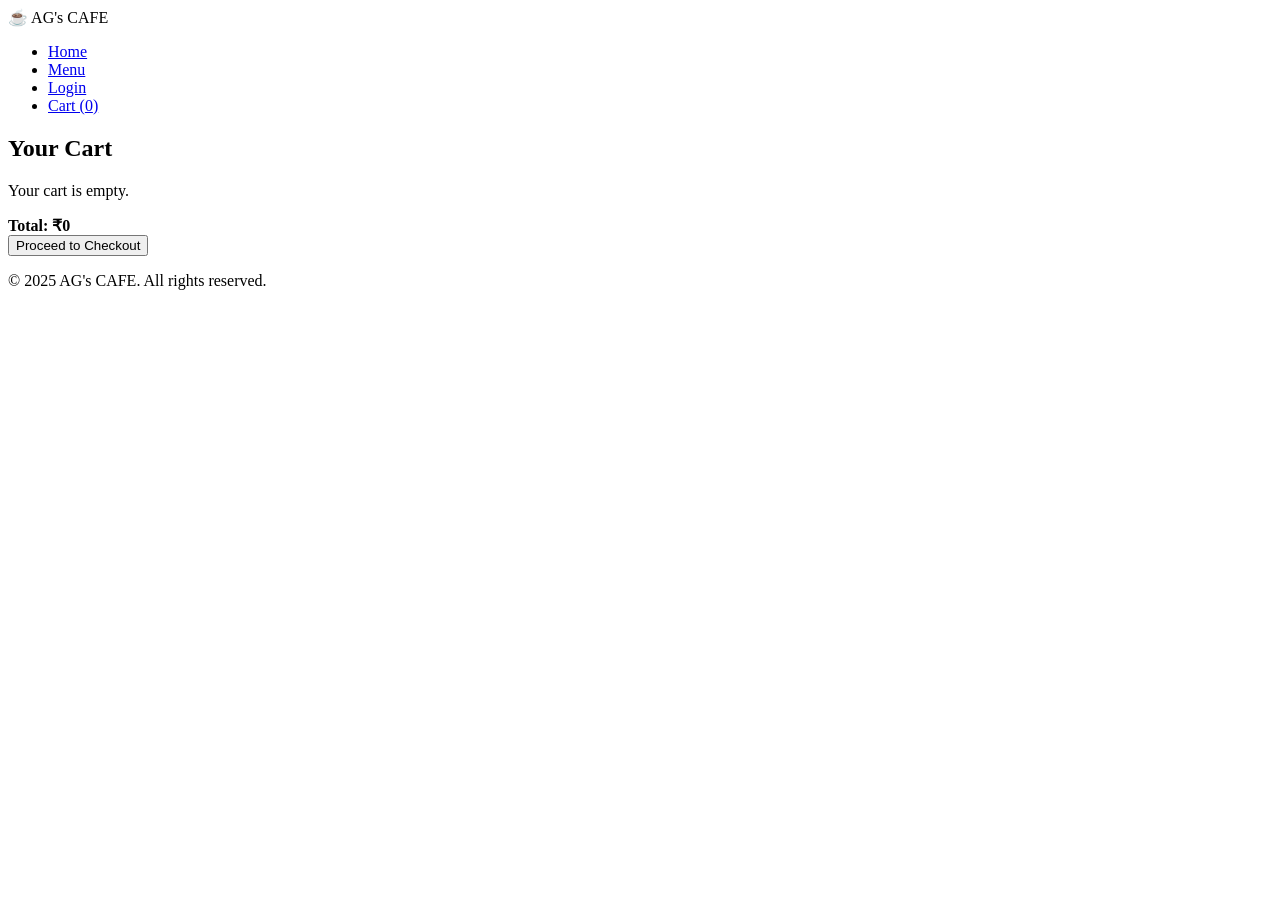
==== cart.html @ 32e44284 "Update cart.html" ====
<!DOCTYPE html>
<html lang="en">
<head>
    <meta charset="UTF-8">
    <meta name="viewport" content="width=device-width, initial-scale=1.0">
    <title>Your Cart - AG's CAFE</title>
    <link rel="stylesheet" href="css/style.css">
</head>
<body>
    <nav>
        <div class="logo">☕ AG's CAFE</div>
        <ul>
            <li><a href="index.html">Home</a></li>
            <li><a href="menu.html">Menu</a></li>
            <li><a href="login.html" id="login-link">Login</a></li>
            <li><a href="cart.html">Cart (<span id="cart-count">0</span>)</a></li>
        </ul>
    </nav>

    <main class="cart-page">
        <h2>Your Cart</h2>
        <div id="cart-items"></div>
        <div class="cart-total">
            <strong>Total: ₹<span id="cart-total">0.00</span></strong>
        </div>

        <!-- Payment Options (hidden until checkout) -->
        <div id="payment-section" style="display: none;">
            <h3>Select Payment Method</h3>
            <div class="payment-options">
                <button class="btn payment-btn" data-method="cash">Cash</button>
                <button class="btn payment-btn" data-method="gpay">Google Pay</button>
                <button class="btn payment-btn" data-method="phonepe">PhonePe</button>
            </div>
            <div id="qr-section" style="display: none;">
                <img src="https://api.qrserver.com/v1/create-qr-code/?size=150x150&data=UPI:agscafe@okhdfcbank?pay" alt="QR Code">
                <p>Scan to pay via UPI</p>
                <p id="thankyou-message"></p>
            </div>
            <div id="cash-message" style="display: none;">
                <p>Thank you! Please pay at the counter.</p>
            </div>
        </div>

        <button id="checkout-btn" class="btn">Proceed to Checkout</button>
        <p id="checkout-message"></p>
    </main>

    <footer>
        <p>&copy; 2025 AG's CAFE. All rights reserved.</p>
    </footer>

    <script src="js/main.js"></script>
</body>
</html>
---- css/style.css ----

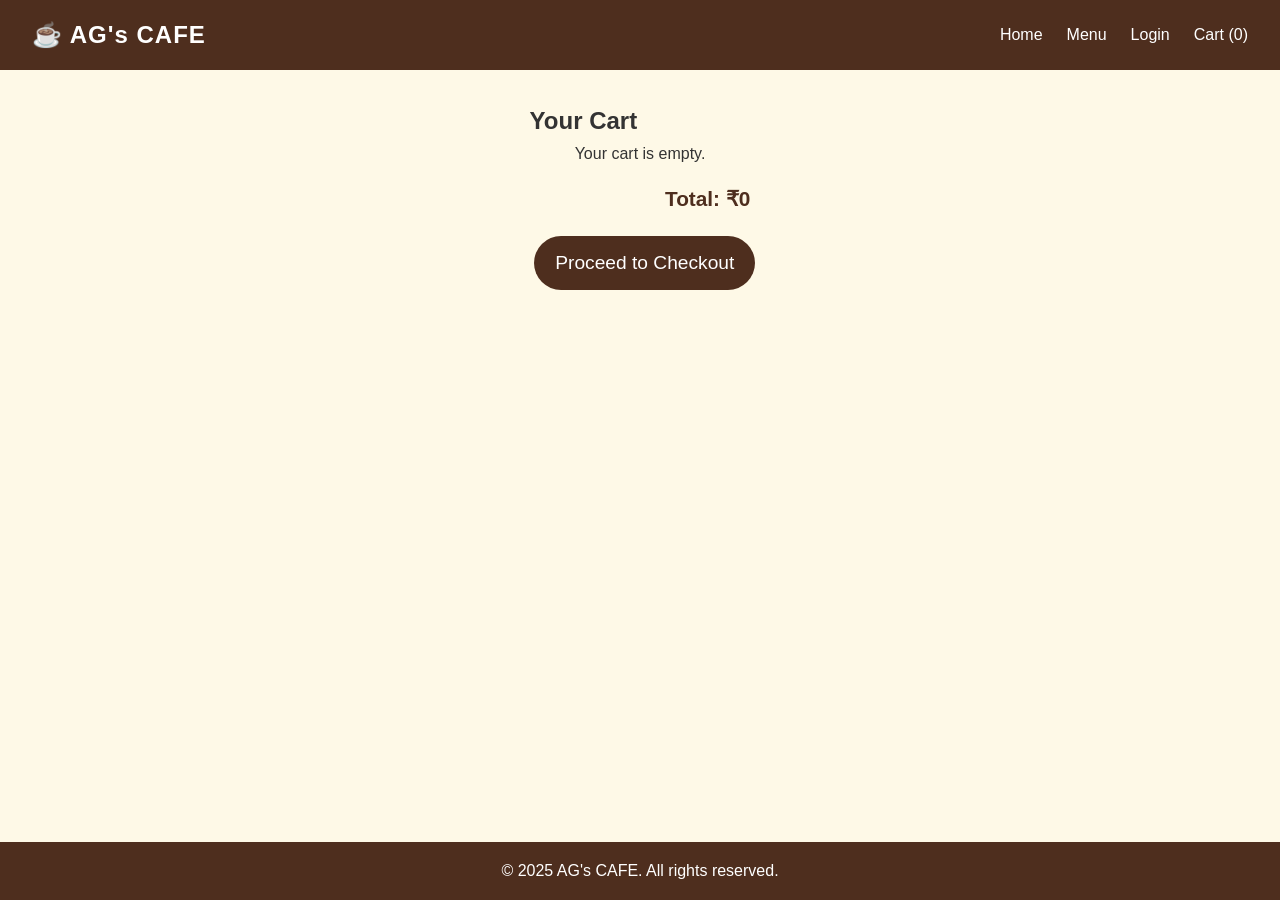
==== commit 5f8a3aba: "Update cart.html" ====
--- a/cart.html
+++ b/cart.html
@@ -1,7 +1,7 @@
 <!DOCTYPE html>
 <html lang="en">
 <head>
-    <meta charset="UTF-8">
+    <meta charset="UTF-8"> 
     <meta name="viewport" content="width=device-width, initial-scale=1.0">
     <title>Your Cart - AG's CAFE</title>
     <link rel="stylesheet" href="css/style.css">
@@ -15,16 +15,16 @@
             <li><a href="login.html" id="login-link">Login</a></li>
             <li><a href="cart.html">Cart (<span id="cart-count">0</span>)</a></li>
         </ul>
+        <div id="user-greeting" class="user-greeting"></div>
     </nav>
 
     <main class="cart-page">
         <h2>Your Cart</h2>
         <div id="cart-items"></div>
         <div class="cart-total">
-            <strong>Total: ₹<span id="cart-total">0.00</span></strong>
+            <strong>Total: ₹<span id="cart-total">0</span></strong>
         </div>
 
-        <!-- Payment Options (hidden until checkout) -->
         <div id="payment-section" style="display: none;">
             <h3>Select Payment Method</h3>
             <div class="payment-options">
@@ -32,18 +32,17 @@
                 <button class="btn payment-btn" data-method="gpay">Google Pay</button>
                 <button class="btn payment-btn" data-method="phonepe">PhonePe</button>
             </div>
-            <div id="qr-section" style="display: none;">
-                <img src="https://api.qrserver.com/v1/create-qr-code/?size=150x150&data=UPI:agscafe@okhdfcbank?pay" alt="QR Code">
+            <div id="qr-section" style="display: none; text-align: center;">
+                <img src="" alt="QR Code" style="width:200px; height:200px; margin:20px auto;">
                 <p>Scan to pay via UPI</p>
                 <p id="thankyou-message"></p>
             </div>
-            <div id="cash-message" style="display: none;">
+            <div id="cash-message" style="display: none; text-align: center;">
                 <p>Thank you! Please pay at the counter.</p>
             </div>
         </div>
 
         <button id="checkout-btn" class="btn">Proceed to Checkout</button>
-        <p id="checkout-message"></p>
     </main>
 
     <footer>
--- a/css/style.css
+++ b/css/style.css
@@ -1 +1,451 @@
-
+/* Reset & Base */
+* {
+    margin: 0;
+    padding: 0;
+    box-sizing: border-box;
+}
+
+body {
+    font-family: 'Segoe UI', Tahoma, Geneva, Verdana, sans-serif;
+    line-height: 1.6;
+    color: #333;
+    min-height: 100vh;
+    display: flex;
+    flex-direction: column;
+    background: #fef9e7;
+}
+
+/* Navigation */
+nav {
+    background: #4e2e1e;
+    color: white;
+    display: flex;
+    justify-content: space-between;
+    align-items: center;
+    padding: 1rem 2rem;
+    flex-wrap: wrap;
+}
+
+.logo {
+    font-size: 1.5rem;
+    font-weight: bold;
+    letter-spacing: 1px;
+}
+
+nav ul {
+    display: flex;
+    list-style: none;
+    gap: 1.5rem;
+}
+
+nav a {
+    color: white;
+    text-decoration: none;
+    transition: color 0.3s ease;
+}
+
+nav a:hover {
+    color: #ffd966;
+}
+
+.user-greeting {
+    color: #ffd966;
+    font-weight: bold;
+}
+
+/* Main content */
+main {
+    flex: 1;
+    padding: 2rem;
+}
+
+/* Hero Section */
+.hero {
+    background: linear-gradient(rgba(0,0,0,0.6), rgba(0,0,0,0.6)), url('https://images.unsplash.com/photo-1495474472287-4d71bcdd2085?w=1200') center/cover;
+    color: white;
+    text-align: center;
+    padding: 5rem 2rem;
+}
+
+.hero h1 {
+    font-size: 3rem;
+    margin-bottom: 1rem;
+}
+
+.hero p {
+    font-size: 1.2rem;
+    margin-bottom: 2rem;
+}
+
+/* Buttons */
+.btn {
+    display: inline-block;
+    background: #c49a6c;
+    color: white;
+    padding: 0.8rem 1.8rem;
+    text-decoration: none;
+    border: none;
+    border-radius: 50px;
+    cursor: pointer;
+    transition: background 0.3s ease;
+    font-size: 1rem;
+    margin: 0.3rem;
+}
+
+.btn:hover {
+    background: #a5714b;
+}
+
+.btn-outline {
+    background: transparent;
+    border: 2px solid white;
+}
+
+.btn-outline:hover {
+    background: white;
+    color: #4e2e1e;
+}
+
+.btn-primary {
+    background: #d4a373;
+}
+
+/* Features Section */
+.features {
+    padding: 3rem 2rem;
+    text-align: center;
+}
+
+.features h2 {
+    margin-bottom: 2rem;
+    font-size: 2rem;
+    color: #4e2e1e;
+}
+
+.feature-grid {
+    display: grid;
+    grid-template-columns: repeat(auto-fit, minmax(250px, 1fr));
+    gap: 2rem;
+    max-width: 1200px;
+    margin: 0 auto;
+}
+
+.feature {
+    background: #fff3e0;
+    border-radius: 15px;
+    overflow: hidden;
+    box-shadow: 0 5px 15px rgba(0,0,0,0.1);
+}
+
+.feature img {
+    width: 100%;
+    height: 200px;
+    object-fit: cover;
+}
+
+.feature h3 {
+    margin: 1rem 0 0.5rem;
+    color: #5e3a22;
+}
+
+.feature p {
+    padding: 0 1rem 1rem;
+}
+
+/* Login Form */
+.login-container {
+    max-width: 400px;
+    margin: 2rem auto;
+    padding: 2rem;
+    background: #fff3e0;
+    border-radius: 15px;
+    box-shadow: 0 5px 15px rgba(0,0,0,0.1);
+}
+
+.login-container h2 {
+    margin-bottom: 1rem;
+    color: #4e2e1e;
+}
+
+.form-group {
+    margin-bottom: 1rem;
+}
+
+.form-group label {
+    display: block;
+    margin-bottom: 0.3rem;
+    color: #5e3a22;
+}
+
+.form-group input {
+    width: 100%;
+    padding: 0.5rem;
+    border: 1px solid #c49a6c;
+    border-radius: 25px;
+    outline: none;
+}
+
+#login-message {
+    margin-top: 1rem;
+    color: green;
+}
+
+/* Menu Page */
+.menu-page {
+    padding: 2rem;
+    min-height: 500px;
+}
+
+.menu-page h2 {
+    text-align: center;
+    margin-bottom: 2rem;
+    color: #4e2e1e;
+    font-size: 2rem;
+}
+
+.menu-items {
+    display: grid;
+    grid-template-columns: repeat(auto-fit, minmax(280px, 1fr));
+    gap: 2rem;
+    max-width: 1200px;
+    margin: 0 auto;
+}
+
+.menu-item {
+    background: white;
+    border: 1px solid #e0e0e0;
+    border-radius: 12px;
+    padding: 1rem;
+    text-align: center;
+    box-shadow: 0 2px 8px rgba(0,0,0,0.1);
+}
+
+.menu-item img {
+    width: 100%;
+    height: 180px;
+    object-fit: cover;
+    border-radius: 8px;
+    margin-bottom: 1rem;
+}
+
+.menu-item h3 {
+    margin: 0.5rem 0;
+    color: #4e2e1e;
+}
+
+.menu-item .price {
+    font-weight: bold;
+    color: #c49a6c;
+    font-size: 1.2rem;
+    margin: 0.5rem 0;
+}
+
+.menu-item button {
+    background: #4e2e1e;
+    color: white;
+    border: none;
+    padding: 0.5rem 1rem;
+    border-radius: 25px;
+    cursor: pointer;
+    margin-top: 0.5rem;
+}
+
+.menu-item button:hover {
+    background: #6b4226;
+}
+
+/* Cart Page */
+.cart-page {
+    max-width: 800px;
+    margin: 0 auto;
+}
+
+.cart-item {
+    display: flex;
+    align-items: center;
+    gap: 1rem;
+    border-bottom: 1px solid #ddd;
+    padding: 1rem 0;
+}
+
+.cart-item img {
+    width: 80px;
+    height: 80px;
+    object-fit: cover;
+    border-radius: 8px;
+}
+
+.cart-item-details {
+    flex: 1;
+}
+
+.cart-item-details h4 {
+    margin-bottom: 0.3rem;
+    color: #4e2e1e;
+}
+
+.cart-item-actions {
+    display: flex;
+    align-items: center;
+    gap: 0.5rem;
+}
+
+.cart-item-actions button {
+    background: #c49a6c;
+    color: white;
+    border: none;
+    padding: 0.3rem 0.8rem;
+    border-radius: 50%;
+    cursor: pointer;
+    font-weight: bold;
+}
+
+.cart-item-actions button.remove {
+    background: #b22222;
+    border-radius: 5px;
+}
+
+.cart-total {
+    text-align: right;
+    margin: 1rem 0;
+    font-size: 1.3rem;
+    color: #4e2e1e;
+}
+
+#checkout-btn {
+    width: 100%;
+    padding: 1rem;
+    background: #4e2e1e;
+    border-radius: 50px;
+    font-size: 1.2rem;
+}
+
+/* Payment Section */
+.payment-options {
+    display: flex;
+    justify-content: center;
+    gap: 1rem;
+    margin: 1rem 0;
+}
+
+#qr-section, #cash-message {
+    text-align: center;
+    margin-top: 1rem;
+    padding: 1rem;
+    background: #fff3e0;
+    border-radius: 15px;
+}
+
+/* Login Popup */
+.login-popup {
+    display: none;
+    position: fixed;
+    top: 0;
+    left: 0;
+    width: 100%;
+    height: 100%;
+    background-color: rgba(0, 0, 0, 0.5);
+    z-index: 1000;
+    justify-content: center;
+    align-items: center;
+}
+
+.popup-content {
+    background: white;
+    border-radius: 15px;
+    padding: 20px;
+    max-width: 400px;
+    width: 90%;
+    box-shadow: 0 5px 30px rgba(0, 0, 0, 0.3);
+    animation: popupFadeIn 0.3s ease;
+}
+
+@keyframes popupFadeIn {
+    from {
+        opacity: 0;
+        transform: scale(0.8);
+    }
+    to {
+        opacity: 1;
+        transform: scale(1);
+    }
+}
+
+.popup-header {
+    display: flex;
+    justify-content: space-between;
+    align-items: center;
+    margin-bottom: 15px;
+    padding-bottom: 10px;
+    border-bottom: 1px solid #eee;
+}
+
+.popup-header h3 {
+    color: #4e2e1e;
+    margin: 0;
+}
+
+.close-popup {
+    background: none;
+    border: none;
+    font-size: 24px;
+    cursor: pointer;
+    color: #999;
+    transition: color 0.3s;
+}
+
+.close-popup:hover {
+    color: #333;
+}
+
+.popup-body {
+    text-align: center;
+}
+
+.popup-body p {
+    margin-bottom: 20px;
+    color: #666;
+}
+
+.popup-buttons {
+    display: flex;
+    gap: 10px;
+    justify-content: center;
+}
+
+.popup-login {
+    background: #4e2e1e;
+    color: white;
+    border: none;
+    padding: 10px 20px;
+    border-radius: 25px;
+    cursor: pointer;
+    transition: background 0.3s;
+}
+
+.popup-login:hover {
+    background: #6b4226;
+}
+
+.popup-cancel {
+    background: #ccc;
+    color: #333;
+    border: none;
+    padding: 10px 20px;
+    border-radius: 25px;
+    cursor: pointer;
+    transition: background 0.3s;
+}
+
+.popup-cancel:hover {
+    background: #999;
+}
+
+/* Footer */
+footer {
+    background: #4e2e1e;
+    color: white;
+    text-align: center;
+    padding: 1rem;
+    margin-top: 2rem;
+}
